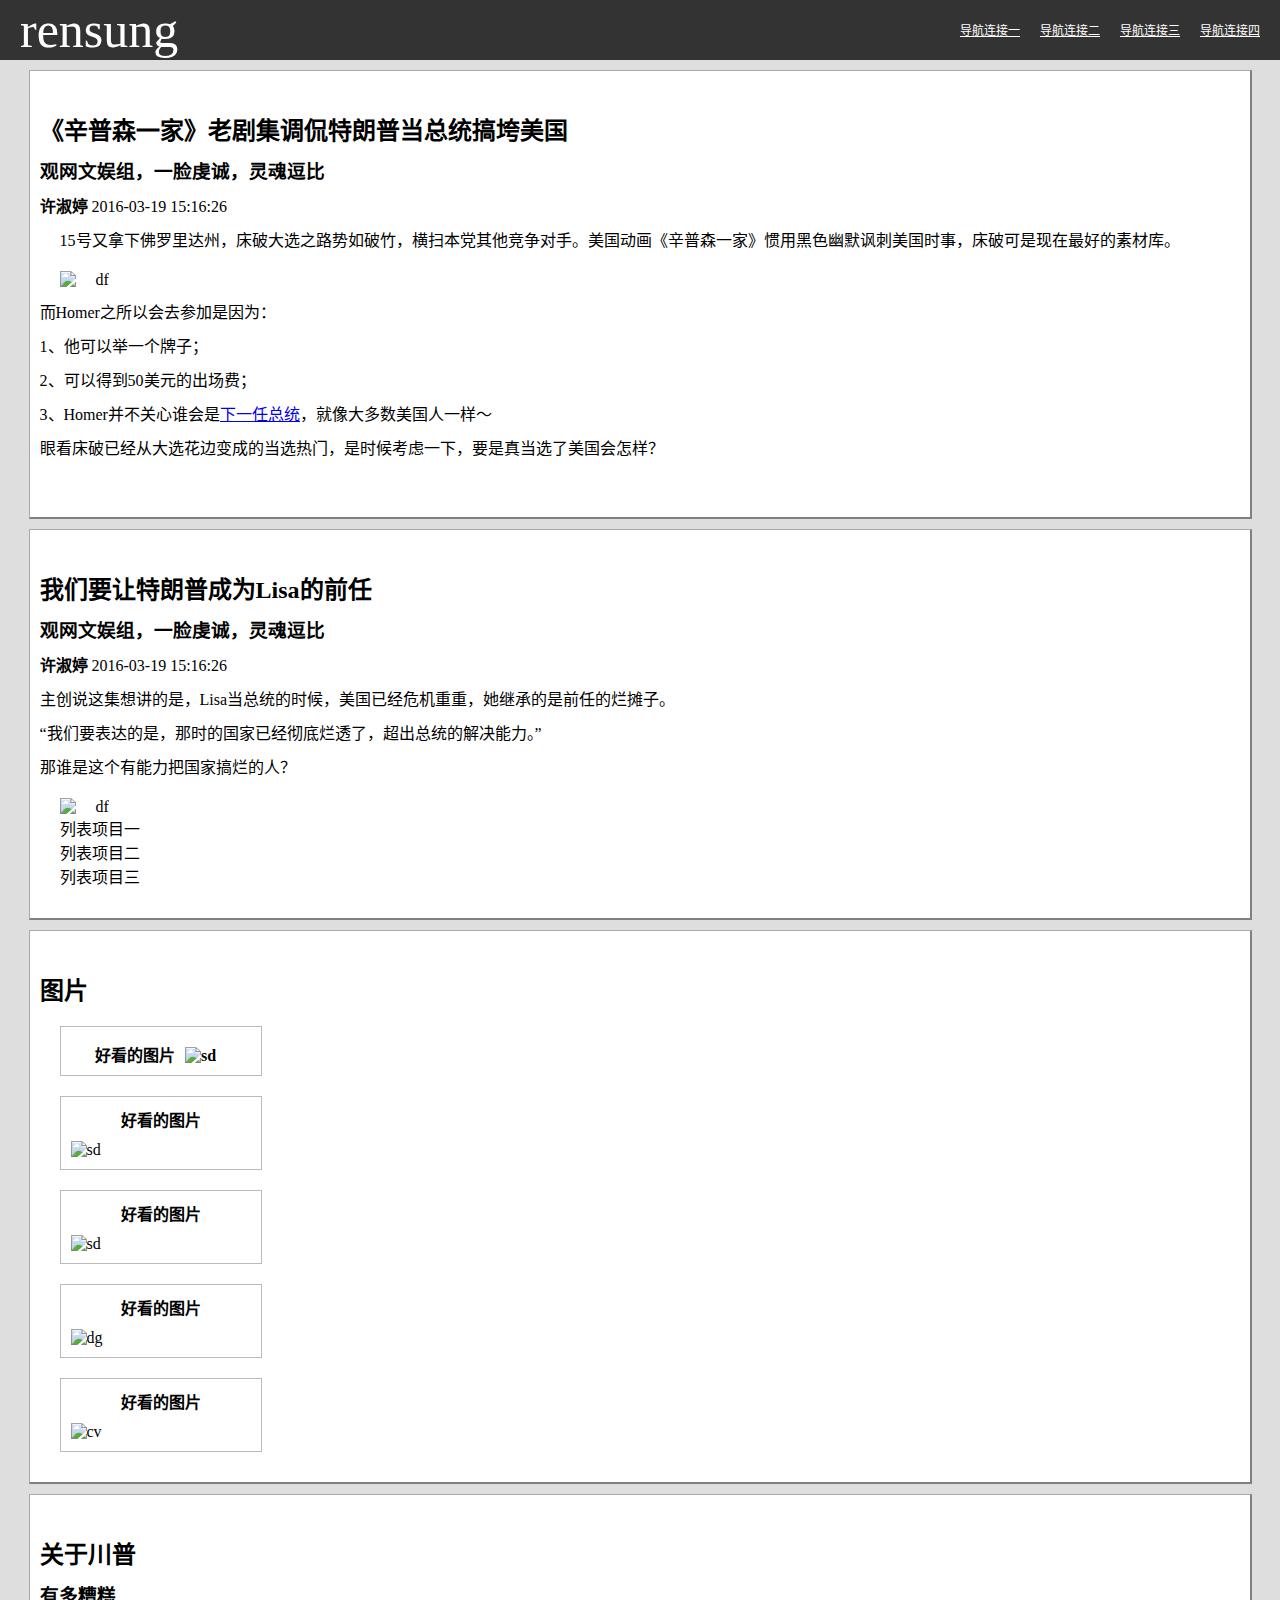
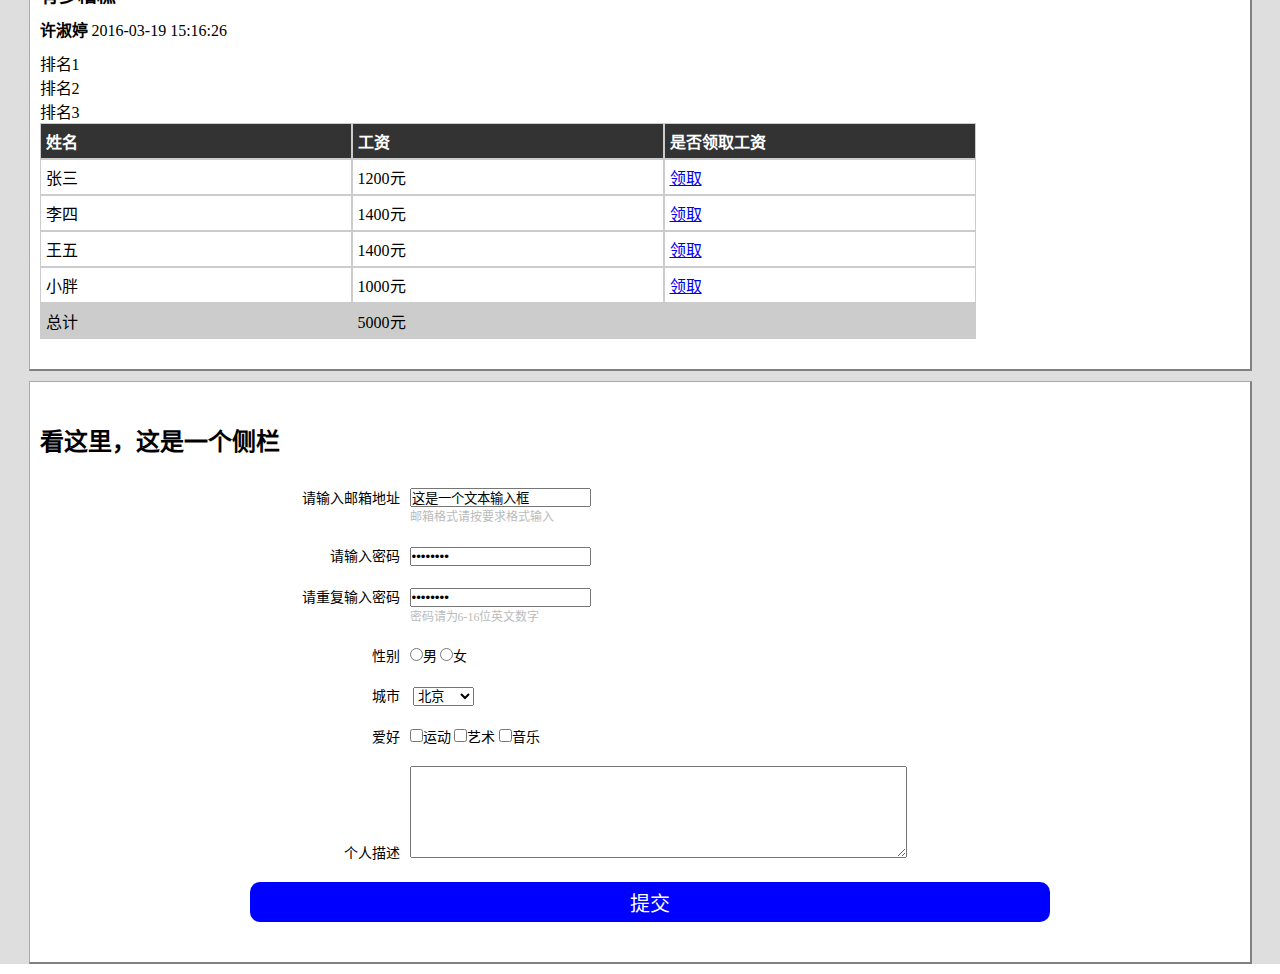
==== Task1/text/cj-A3.html @ de0c52a5 "任务三" ====
<!DOCTYPE html>
<html lang="zh-cn">
<head>
	<meta charset="UTF-8">
	<title>任务2</title>
	<style>
		/*样式重置*/
		*{margin:0;padding:0;}
		h2,h3,p,img,ol{margin-top: 10px;}
		li{list-style: none;}
		/*简单样式*/
		#container{width: 100%;background: #dedede;font-family: "Microsoft YaHei";}
		.nav{width: 100%;height: 60px;line-height: 60px;background: #333;}
		.nav .logo{float: left; font-size: 50px;color:#fff;margin-left: 20px;}
		.nav .nav_list{float: right;}
		.nav .nav_list li{float: left;margin-right: 20px;}
		.nav .nav_list li a{color:#fff;font-size: 12px;}
		.section{width: 1200px;padding:30px 10px;background: #fff;margin:10px auto;border-right:2px solid gray;border-bottom:2px solid gray;border-top:1px solid #aaa;border-left:1px solid #aaa;}
		.section .paragraph{text-indent: 20px;}
		.section2 li{margin-left: 20px;}
		.section3 dd{border:1px solid #bbb;width:200px;margin-left: 20px;margin-top: 20px;}
		.section3 dd h4{text-align:center;margin-top: 10px;}
		.section3 dd img{width: 180px;margin:10px;}
		.section4 table td{width: 300px; border:1px solid #ccc;padding:5px;}
		.section4 table .table_head{font-weight: bolder; background: #333;color:#fff;}
		.section4 table .table_foot{background: #ccc;}
		.section5 .wrap{margin-left: 200px;margin-top: 20px;font-size: 14px;}
		.section5 .wrap li{padding:10px;}
		.section5 .wrap span{display: inline-block; width: 150px;text-align: right;margin-right: 10px;}
		.section5 .wrap .tip{margin-left: 160px;font-size: 12px;color:#bbb;text-align:left;}
		.section5 .wrap .last_li input{width: 800px;height: 40px;background: blue;border:0;border-radius: 10px;color:#fff;font-size: 20px;}
	</style>
</head>
<body>
	<div id="container">
		<div class="nav">
			<div class="logo">rensung</div>
			<div class="nav_list">
				<ul>
					<li><a href="#">导航连接一</a></li>
					<li><a href="#">导航连接二</a></li>
					<li><a href="#">导航连接三</a></li>
					<li><a href="#">导航连接四</a></li>
				</ul>
			</div>
		</div>
		<div class="section section1">
			<h2>《辛普森一家》老剧集调侃特朗普当总统搞垮美国</h2>
			<h3>观网文娱组，一脸虔诚，灵魂逗比</h3>
			<p><strong>许淑婷</strong> 2016-03-19 15:16:26</p>
			<p class="paragraph">15号又拿下佛罗里达州，床破大选之路势如破竹，横扫本党其他竞争对手。美国动画《辛普森一家》惯用黑色幽默讽刺美国时事，床破可是现在最好的素材库。</p>
			<p class="paragraph"><img src="http://i.guancha.cn/news/2016/03/18/20160318134510851.jpg" alt="df"/></p>
			<p>而Homer之所以会去参加是因为：</p>
			<p>1、他可以举一个牌子；</p>
		  <p>2、可以得到50美元的出场费；</p>
			<p>3、Homer并不关心谁会是<a href="#">下一任总统</a>，就像大多数美国人一样～</p>
			<p>眼看床破已经从大选花边变成的当选热门，是时候考虑一下，要是真当选了美国会怎样？</p>
			<p class="paragraph">&nbsp;</p>
		</div>
		<div class="section section2">
			<h2>我们要让特朗普成为Lisa的前任</h2>
			<h3>观网文娱组，一脸虔诚，灵魂逗比</h3>
			<p><strong>许淑婷</strong> 2016-03-19 15:16:26</p>
			<p>主创说这集想讲的是，Lisa当总统的时候，美国已经危机重重，她继承的是前任的烂摊子。</p>
			<p>&ldquo;我们要表达的是，那时的国家已经彻底烂透了，超出总统的解决能力。&rdquo;</p>
		  <p>那谁是这个有能力把国家搞烂的人？</p>
			<p class="paragraph"><img src="http://i.guancha.cn/news/2016/03/18/20160318140413777.jpg" alt="df"/></p>
			<ul>
			  <li>列表项目一</li>
				<li>列表项目二</li>
				<li>列表项目三</li>
			</ul>
		</div>
		<div class="section section3">
			<dl>
				<dt><h2>图片</h2></dt>
				<dd>
					<h4>好看的图片<img src="http://i.guancha.cn/news/2016/03/18/20160318140056814.jpg" alt="sd"/></h4>
				</dd>
				<dd>
					<h4>好看的图片</h4>
					<img src="http://i.guancha.cn/news/2016/03/18/20160318140056814.jpg" alt="sd"/></dd>
				<dd>
					<h4>好看的图片</h4>
					<img src="http://i.guancha.cn/news/2016/03/18/20160318140056814.jpg" alt="sd"/></dd>
				<dd>
					<h4>好看的图片</h4>
					<img src="http://i.guancha.cn/news/2016/03/18/20160318140056814.jpg" alt="dg"/></dd>
				<dd>
					<h4>好看的图片</h4>
					<img src="http://i.guancha.cn/news/2016/03/18/20160318140056814.jpg" alt="cv"/></dd>
			</dl>
		</div>
		<div class="section section4">
			<h2>关于川普</h2>
			<h3>有多糟糕</h3>
			<p><strong>许淑婷</strong> 2016-03-19 15:16:26</p>
			<ol>
			  <li>排名1</li>
				<li>排名2</li>
				<li>排名3</li>
			</ol>
			<table cellspacing="0">
				<tr class="table_head">
					<td>姓名</td>
					<td>工资</td>
					<td>是否领取工资</td>
				</tr>
				<tr>
					<td>张三</td>
					<td>1200元</td>
					<td><a href="#">领取</a></td>
				</tr>
				<tr>
					<td>李四</td>
					<td>1400元</td>
					<td><a href="#">领取</a></td>
				</tr>
				<tr>
					<td>王五</td>
					<td>1400元</td>
					<td><a href="#">领取</a></td>
				</tr>
				<tr>
					<td>小胖</td>
					<td>1000元</td>
					<td><a href="#">领取</a></td>
				</tr>
				<tr class="table_foot">
					<td>总计</td>
					<td colspan="2">5000元</td>
				</tr>
			</table>
		</div>
		<div class="section section5">
			<h2>看这里，这是一个侧栏</h2>
			<div class="wrap">
				<form action="">
					<ul>
						<li><span>请输入邮箱地址</span><input type="text" value="这是一个文本输入框"><br><span class="tip">邮箱格式请按要求格式输入</span></li>
						<li><span>请输入密码</span><input type="password" value="password"></li>
						<li><span>请重复输入密码</span><input type="password" value="password"><br><span class="tip">密码请为6-16位英文数字</span></li>
						<li><span>性别</span><input type="radio" name="gender">男 <input type="radio" name="gender">女</li>
						<li>
							<span>城市</span>
							<select name="city" id="">
								<option value="成都">北京</option>
								<option value="重庆">石家庄</option>
								<option value="武汉">上海</option>
							</select>
						</li>
						<li><span>爱好</span><input type="checkbox">运动 <input type="checkbox">艺术 <input type="checkbox">音乐</li>
						<li><span>个人描述</span><textarea name="name" id="" cols="60" rows="6"></textarea></li>
						<li class="last_li"><input type="submit" value="提交"></li>
					</ul>
				</form>
			</div>
		</div>
	</div>
</body>
</html>
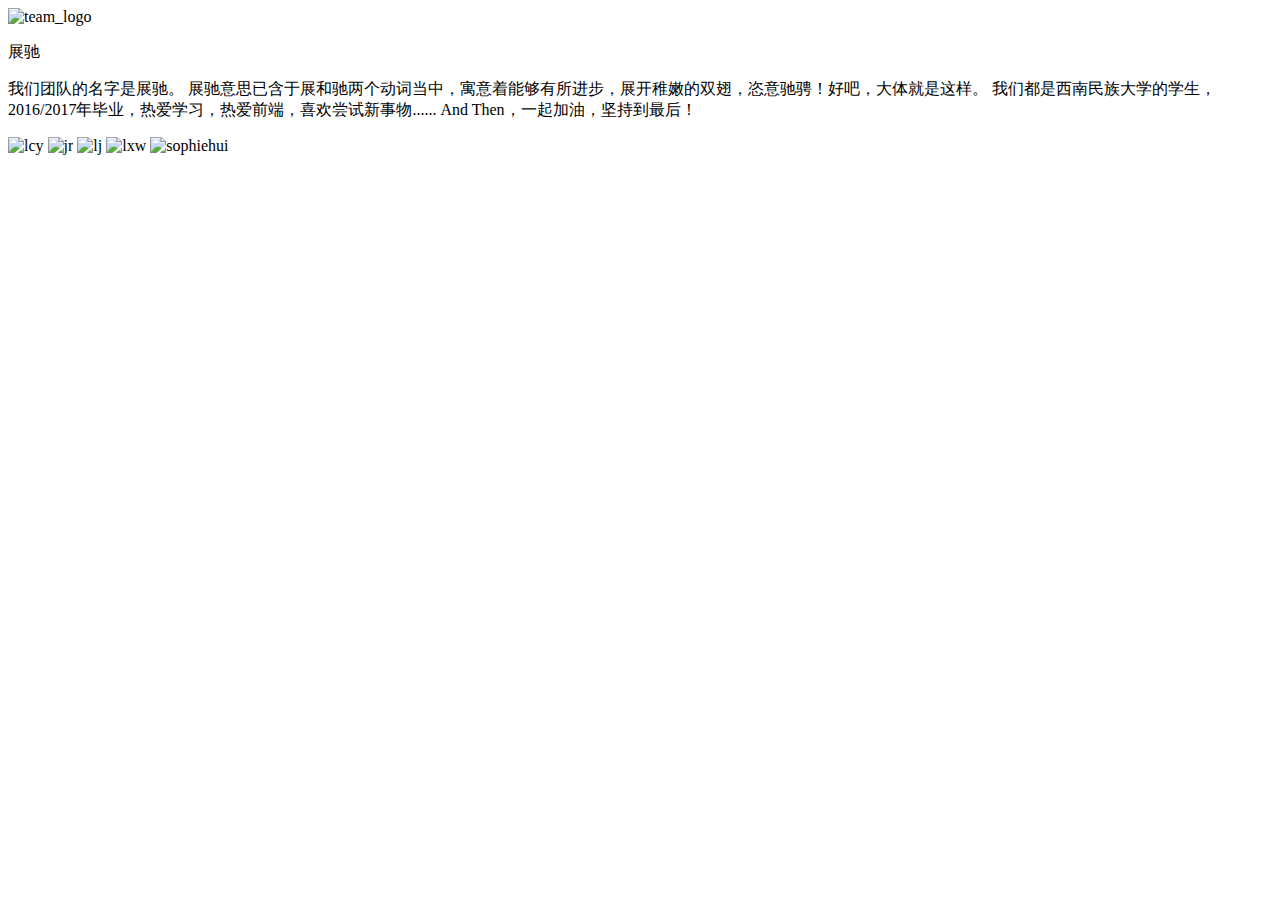
==== commit f419bcbe: "cj-A3" ====
--- a/Task1/text/cj-A3.html
+++ b/Task1/text/cj-A3.html
@@ -1,161 +1,34 @@
 <!DOCTYPE html>
-<html lang="zh-cn">
+<html lang="en">
 <head>
-	<meta charset="UTF-8">
-	<title>任务2</title>
-	<style>
-		/*样式重置*/
-		*{margin:0;padding:0;}
-		h2,h3,p,img,ol{margin-top: 10px;}
-		li{list-style: none;}
-		/*简单样式*/
-		#container{width: 100%;background: #dedede;font-family: "Microsoft YaHei";}
-		.nav{width: 100%;height: 60px;line-height: 60px;background: #333;}
-		.nav .logo{float: left; font-size: 50px;color:#fff;margin-left: 20px;}
-		.nav .nav_list{float: right;}
-		.nav .nav_list li{float: left;margin-right: 20px;}
-		.nav .nav_list li a{color:#fff;font-size: 12px;}
-		.section{width: 1200px;padding:30px 10px;background: #fff;margin:10px auto;border-right:2px solid gray;border-bottom:2px solid gray;border-top:1px solid #aaa;border-left:1px solid #aaa;}
-		.section .paragraph{text-indent: 20px;}
-		.section2 li{margin-left: 20px;}
-		.section3 dd{border:1px solid #bbb;width:200px;margin-left: 20px;margin-top: 20px;}
-		.section3 dd h4{text-align:center;margin-top: 10px;}
-		.section3 dd img{width: 180px;margin:10px;}
-		.section4 table td{width: 300px; border:1px solid #ccc;padding:5px;}
-		.section4 table .table_head{font-weight: bolder; background: #333;color:#fff;}
-		.section4 table .table_foot{background: #ccc;}
-		.section5 .wrap{margin-left: 200px;margin-top: 20px;font-size: 14px;}
-		.section5 .wrap li{padding:10px;}
-		.section5 .wrap span{display: inline-block; width: 150px;text-align: right;margin-right: 10px;}
-		.section5 .wrap .tip{margin-left: 160px;font-size: 12px;color:#bbb;text-align:left;}
-		.section5 .wrap .last_li input{width: 800px;height: 40px;background: blue;border:0;border-radius: 10px;color:#fff;font-size: 20px;}
-	</style>
+    <meta charset="UTF-8" />
+    <title>IFE-Task_03</title>
+    <link rel="stylesheet" href="css/style.css" />
 </head>
 <body>
-	<div id="container">
-		<div class="nav">
-			<div class="logo">rensung</div>
-			<div class="nav_list">
-				<ul>
-					<li><a href="#">导航连接一</a></li>
-					<li><a href="#">导航连接二</a></li>
-					<li><a href="#">导航连接三</a></li>
-					<li><a href="#">导航连接四</a></li>
-				</ul>
-			</div>
-		</div>
-		<div class="section section1">
-			<h2>《辛普森一家》老剧集调侃特朗普当总统搞垮美国</h2>
-			<h3>观网文娱组，一脸虔诚，灵魂逗比</h3>
-			<p><strong>许淑婷</strong> 2016-03-19 15:16:26</p>
-			<p class="paragraph">15号又拿下佛罗里达州，床破大选之路势如破竹，横扫本党其他竞争对手。美国动画《辛普森一家》惯用黑色幽默讽刺美国时事，床破可是现在最好的素材库。</p>
-			<p class="paragraph"><img src="http://i.guancha.cn/news/2016/03/18/20160318134510851.jpg" alt="df"/></p>
-			<p>而Homer之所以会去参加是因为：</p>
-			<p>1、他可以举一个牌子；</p>
-		  <p>2、可以得到50美元的出场费；</p>
-			<p>3、Homer并不关心谁会是<a href="#">下一任总统</a>，就像大多数美国人一样～</p>
-			<p>眼看床破已经从大选花边变成的当选热门，是时候考虑一下，要是真当选了美国会怎样？</p>
-			<p class="paragraph">&nbsp;</p>
-		</div>
-		<div class="section section2">
-			<h2>我们要让特朗普成为Lisa的前任</h2>
-			<h3>观网文娱组，一脸虔诚，灵魂逗比</h3>
-			<p><strong>许淑婷</strong> 2016-03-19 15:16:26</p>
-			<p>主创说这集想讲的是，Lisa当总统的时候，美国已经危机重重，她继承的是前任的烂摊子。</p>
-			<p>&ldquo;我们要表达的是，那时的国家已经彻底烂透了，超出总统的解决能力。&rdquo;</p>
-		  <p>那谁是这个有能力把国家搞烂的人？</p>
-			<p class="paragraph"><img src="http://i.guancha.cn/news/2016/03/18/20160318140413777.jpg" alt="df"/></p>
-			<ul>
-			  <li>列表项目一</li>
-				<li>列表项目二</li>
-				<li>列表项目三</li>
-			</ul>
-		</div>
-		<div class="section section3">
-			<dl>
-				<dt><h2>图片</h2></dt>
-				<dd>
-					<h4>好看的图片<img src="http://i.guancha.cn/news/2016/03/18/20160318140056814.jpg" alt="sd"/></h4>
-				</dd>
-				<dd>
-					<h4>好看的图片</h4>
-					<img src="http://i.guancha.cn/news/2016/03/18/20160318140056814.jpg" alt="sd"/></dd>
-				<dd>
-					<h4>好看的图片</h4>
-					<img src="http://i.guancha.cn/news/2016/03/18/20160318140056814.jpg" alt="sd"/></dd>
-				<dd>
-					<h4>好看的图片</h4>
-					<img src="http://i.guancha.cn/news/2016/03/18/20160318140056814.jpg" alt="dg"/></dd>
-				<dd>
-					<h4>好看的图片</h4>
-					<img src="http://i.guancha.cn/news/2016/03/18/20160318140056814.jpg" alt="cv"/></dd>
-			</dl>
-		</div>
-		<div class="section section4">
-			<h2>关于川普</h2>
-			<h3>有多糟糕</h3>
-			<p><strong>许淑婷</strong> 2016-03-19 15:16:26</p>
-			<ol>
-			  <li>排名1</li>
-				<li>排名2</li>
-				<li>排名3</li>
-			</ol>
-			<table cellspacing="0">
-				<tr class="table_head">
-					<td>姓名</td>
-					<td>工资</td>
-					<td>是否领取工资</td>
-				</tr>
-				<tr>
-					<td>张三</td>
-					<td>1200元</td>
-					<td><a href="#">领取</a></td>
-				</tr>
-				<tr>
-					<td>李四</td>
-					<td>1400元</td>
-					<td><a href="#">领取</a></td>
-				</tr>
-				<tr>
-					<td>王五</td>
-					<td>1400元</td>
-					<td><a href="#">领取</a></td>
-				</tr>
-				<tr>
-					<td>小胖</td>
-					<td>1000元</td>
-					<td><a href="#">领取</a></td>
-				</tr>
-				<tr class="table_foot">
-					<td>总计</td>
-					<td colspan="2">5000元</td>
-				</tr>
-			</table>
-		</div>
-		<div class="section section5">
-			<h2>看这里，这是一个侧栏</h2>
-			<div class="wrap">
-				<form action="">
-					<ul>
-						<li><span>请输入邮箱地址</span><input type="text" value="这是一个文本输入框"><br><span class="tip">邮箱格式请按要求格式输入</span></li>
-						<li><span>请输入密码</span><input type="password" value="password"></li>
-						<li><span>请重复输入密码</span><input type="password" value="password"><br><span class="tip">密码请为6-16位英文数字</span></li>
-						<li><span>性别</span><input type="radio" name="gender">男 <input type="radio" name="gender">女</li>
-						<li>
-							<span>城市</span>
-							<select name="city" id="">
-								<option value="成都">北京</option>
-								<option value="重庆">石家庄</option>
-								<option value="武汉">上海</option>
-							</select>
-						</li>
-						<li><span>爱好</span><input type="checkbox">运动 <input type="checkbox">艺术 <input type="checkbox">音乐</li>
-						<li><span>个人描述</span><textarea name="name" id="" cols="60" rows="6"></textarea></li>
-						<li class="last_li"><input type="submit" value="提交"></li>
-					</ul>
-				</form>
-			</div>
-		</div>
-	</div>
+    <div id="wrap">
+        <div class="team_logo">
+            <img class="team_pic" src="images/3_BigPic.png" alt="team_logo" />
+            <p class="team_name">展驰</p>
+        </div>
+        <div class="introduction">
+
+   
+            <p>我们团队的名字是展驰。 
+
+展驰意思已含于展和驰两个动词当中，寓意着能够有所进步，展开稚嫩的双翅，恣意驰骋！好吧，大体就是这样。 
+
+我们都是西南民族大学的学生，2016/2017年毕业，热爱学习，热爱前端，喜欢尝试新事物...... 
+
+And Then，一起加油，坚持到最后！</p>
+        </div>
+        <div class="personal_logo">
+            <img class="personal_pic" src="images/lcy.png" alt="lcy" />
+            <img class="personal_pic" src="images/jr.jpg" alt="jr" />
+            <img class="personal_pic" src="images/lj.png" alt="lj" />
+            <img class="personal_pic" src="images/lxw.jpg" alt="lxw" />
+            <img class="personal_pic" src="images/sophiehui.png" alt="sophiehui" />
+        </div>
+    </div>
 </body>
 </html>